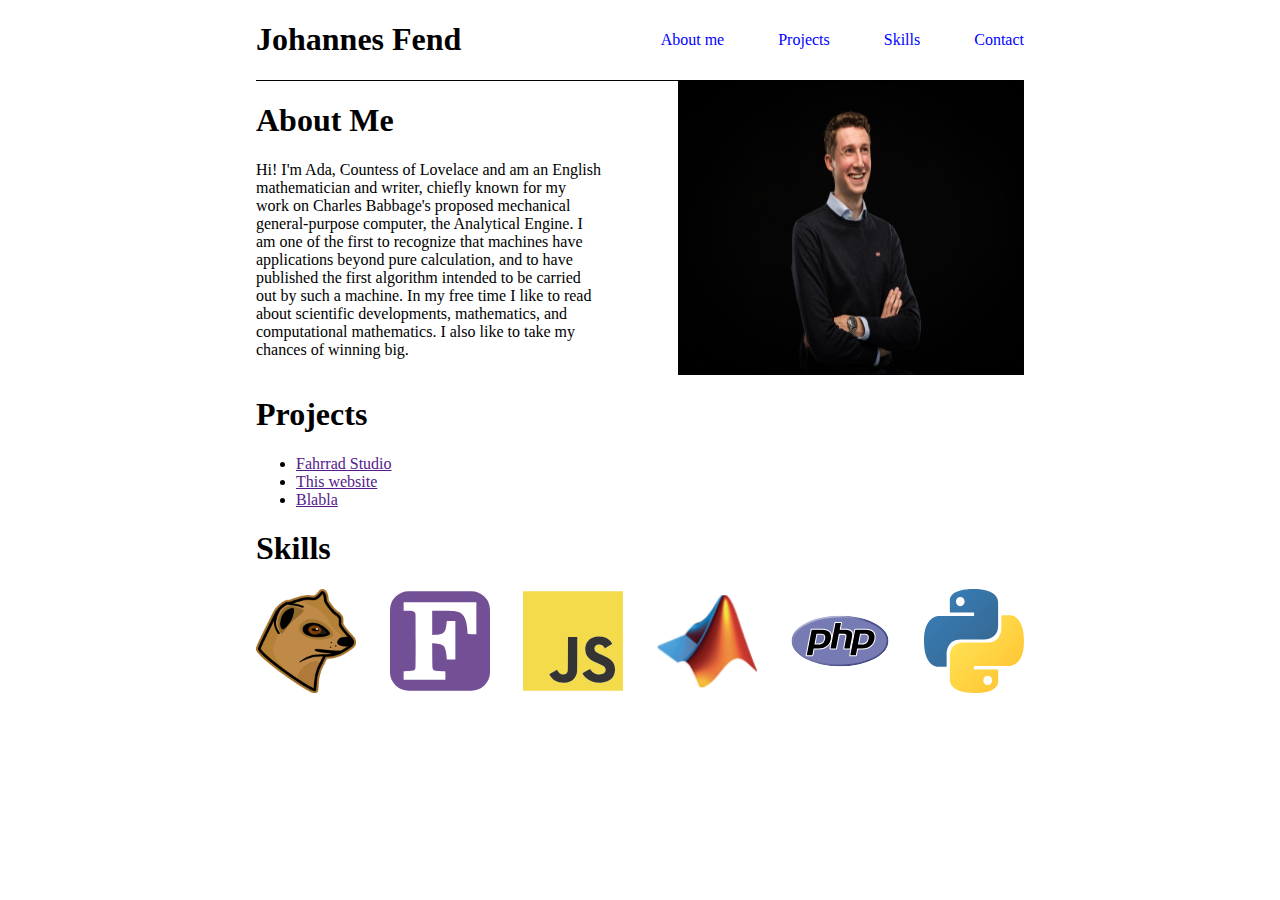
==== index.html @ bc9d5dae "first" ====
<!DOCTYPE html>
<html lang="en">
<head>
    <meta charset="UTF-8">
    <meta name="viewport" content="width=device-width, initial-scale=1.0">
    <title>Document</title>
    <link rel="stylesheet" href="./style.css" type="text/css">
    <link rel="stylesheet" src="./javascript.js" type="">
</head>

<body>
    <nav>
        <h1>Johannes Fend</h1>
        <ul>
            <li><a href="">About me</a></li>
            <li><a href="">Projects</a></li>
            <li><a href="">Skills</a></li>
            <li><a href="">Contact</a></li>
        </ul>
    </nav>

    <div id="about-me">
        <div id="text">
            <h1 id="am-heading">About Me</h1>
            <p id="am-text">Hi! I'm Ada, Countess of Lovelace and am an English mathematician and writer, 
                chiefly known for my work on Charles Babbage's proposed mechanical general-purpose computer, 
                the Analytical Engine.
                I am one of the first to recognize that machines have applications beyond pure calculation, 
                and to have published the first algorithm intended to be carried out by such a machine.
                In my free time I like to read about scientific developments, mathematics, and computational mathematics. 
                I also like to take my chances of winning big.
            </p>
        </div>
        <img src="./ressources/FEND_Profil.jpeg" alt="johi">
    </div>

    <div class="Projects">
        <h1>Projects</h1>
        <ul>
            <li><a href="">Fahrrad Studio</a></li>
            <li><a href="">This website</a></li>
            <li><a href="">Blabla</a></li>
        </ul>
    </div>

    <div>
        <h1>Skills</h1>
        <div class="images">
            <img src="./ressources/Euphoria.png">
            <img src="./ressources/Fortran.svg">
            <img src="./ressources/JS.svg">
            <img src="./ressources/MatLab.svg">
            <img src="./ressources/PHP.svg">
            <img src="./ressources/Python.svg" id="python">
        </div>
    </div>


    <script src="./index.js" defer></script>
</body>
</html>
---- style.css ----
body{
    margin: 0 20%;
}

nav {
    display: flex;
    justify-content: space-between;
    align-items: center;
    border-bottom: 1px solid black;

}
nav li{
    display: inline;
}

nav a {
    display: inline;
    text-decoration: none;
    color: blue;
    margin-left: 50px;
}

nav li:hover{
    cursor: pointer;
    color: aqua;
    background-color: grey;
}


#about-me{
    display: flex;
    justify-content: space-between;
    
}
#about-me #text{
    max-width: 45%;
}
#about-me img{
    max-width: 45%;
}

.images{
    display: flex;
    justify-content: space-between;
    flex-wrap: wrap;
    
}
.images img{
    width: 100px;
}
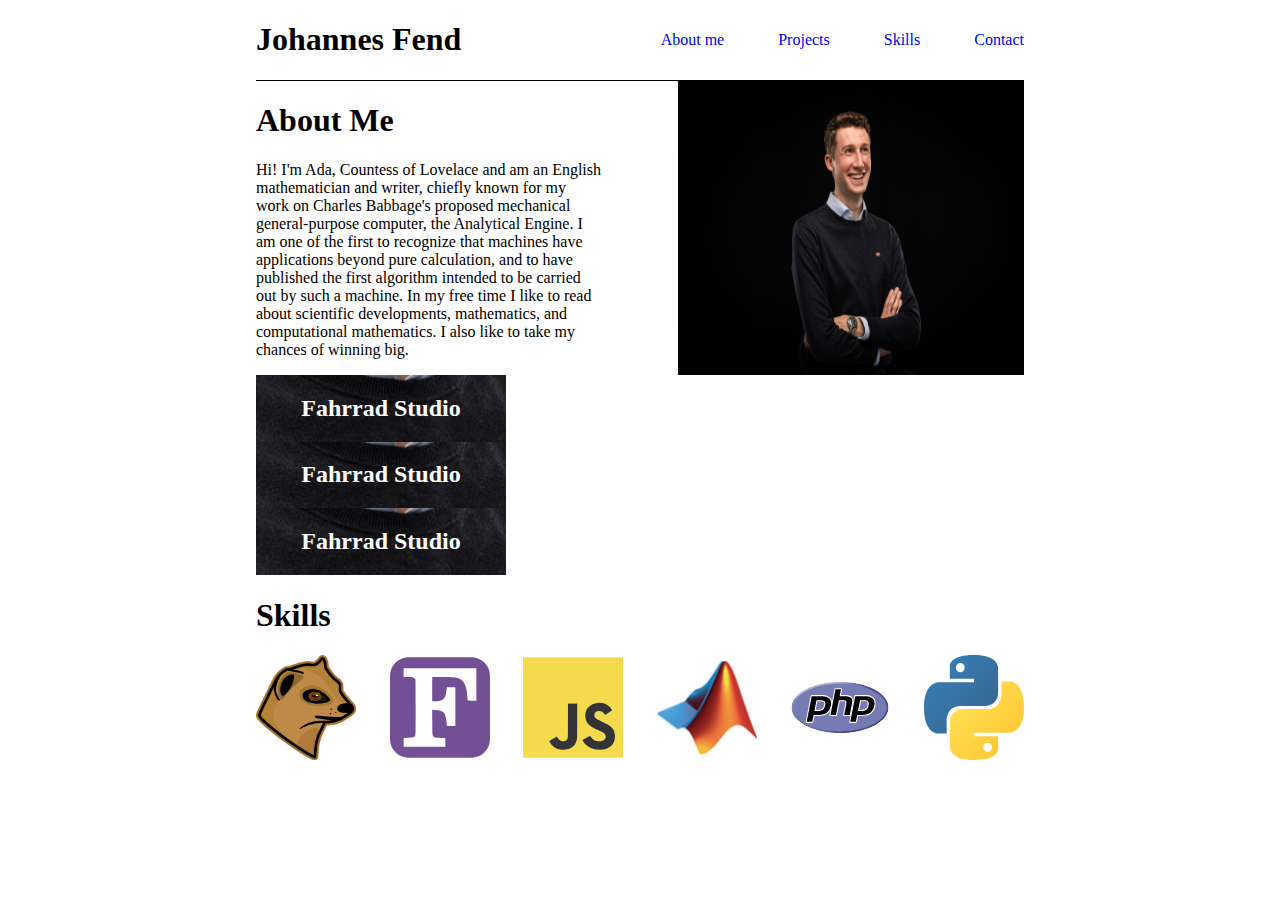
==== commit 05d90bc4: "asd" ====
--- a/index.html
+++ b/index.html
@@ -35,12 +35,18 @@
     </div>
 
     <div class="Projects">
-        <h1>Projects</h1>
-        <ul>
-            <li><a href="">Fahrrad Studio</a></li>
-            <li><a href="">This website</a></li>
-            <li><a href="">Blabla</a></li>
-        </ul>
+        <div id="bike">
+            <h2>Fahrrad Studio</h2>
+        </div>
+
+        <div id="bike">
+            <h2>Fahrrad Studio</h2>
+        </div>
+        
+        <div id="bike">
+            <h2>Fahrrad Studio</h2>
+        </div>
+        
     </div>
 
     <div>
--- a/style.css
+++ b/style.css
@@ -49,3 +49,25 @@
     width: 100px;
 }
 
+/* Projects */
+#Projects{
+    display: flex;
+    flex-wrap: wrap;
+    justify-content: space-between;
+    align-items: center;
+    flex-direction: column;
+}
+
+#bike {
+    background-image: url(./ressources/FEND_Profil.jpeg);
+    background-repeat: no repeat;
+    width: 250px;
+    background-position: center;
+    display: flex;
+    align-items: center;
+    justify-content: center;
+}
+#bike h2{
+    color: white;
+    background-color: #fff 0.6;
+}
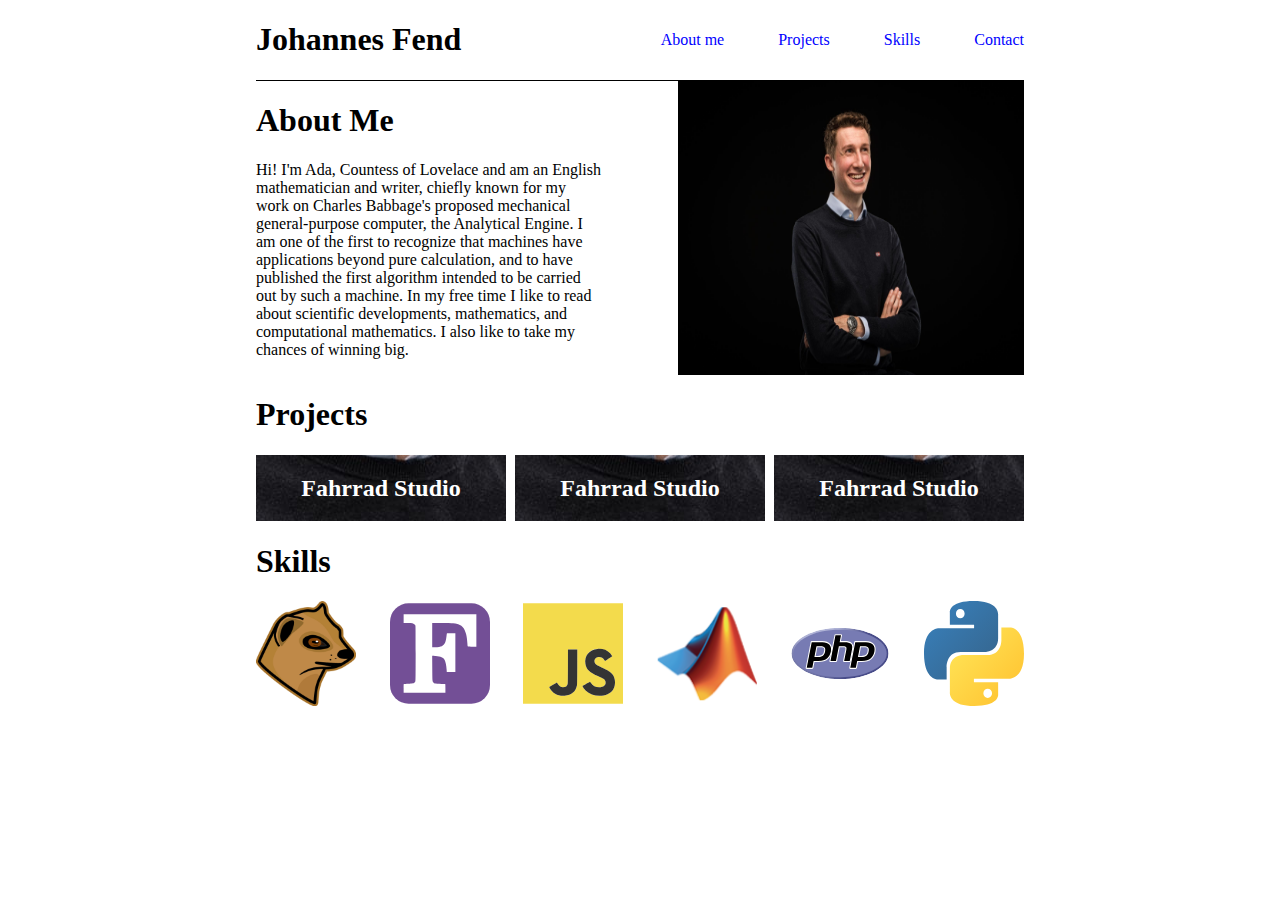
==== commit bb9c7432: "Erste änderung im Javas" ====
--- a/index.html
+++ b/index.html
@@ -34,20 +34,22 @@
         <img src="./ressources/FEND_Profil.jpeg" alt="johi">
     </div>
 
+    <div>
+        <h1>Projects</h1>
     <div class="Projects">
         <div id="bike">
             <h2>Fahrrad Studio</h2>
         </div>
 
-        <div id="bike">
+        <div id="bla">
             <h2>Fahrrad Studio</h2>
         </div>
         
-        <div id="bike">
+        <div id="blabla">
             <h2>Fahrrad Studio</h2>
         </div>
-        
     </div>
+</div>
 
     <div>
         <h1>Skills</h1>
--- a/style.css
+++ b/style.css
@@ -50,12 +50,13 @@
 }
 
 /* Projects */
-#Projects{
+.Projects{
+    /* margin-top: 50px; */
     display: flex;
-    flex-wrap: wrap;
+    /* flex-wrap: wrap; */
     justify-content: space-between;
     align-items: center;
-    flex-direction: column;
+    
 }
 
 #bike {
@@ -71,3 +72,31 @@
     color: white;
     background-color: #fff 0.6;
 }
+
+#bla {
+    background-image: url(./ressources/FEND_Profil.jpeg);
+    background-repeat: no repeat;
+    width: 250px;
+    background-position: center;
+    display: flex;
+    align-items: center;
+    justify-content: center;
+}
+#bla h2{
+    color: white;
+    background-color: #fff 0.6;
+}
+
+#blabla {
+    background-image: url(./ressources/FEND_Profil.jpeg);
+    background-repeat: no repeat;
+    width: 250px;
+    background-position: center;
+    display: flex;
+    align-items: center;
+    justify-content: center;
+}
+#blabla h2{
+    color: white;
+    background-color: #fff 0.6;
+}